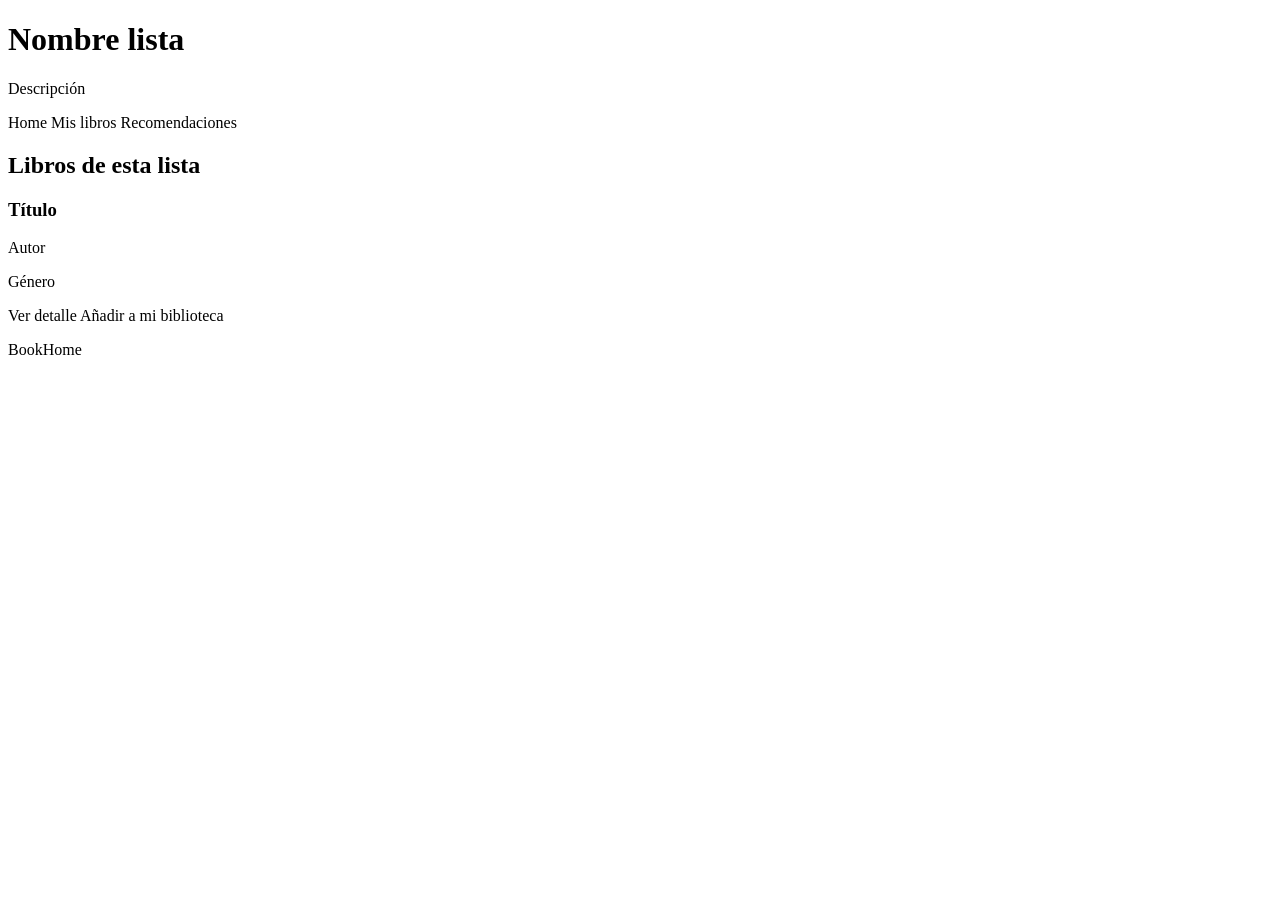
==== src/main/resources/templates/views/detalle-lista.html @ 795e2d97 "feat: implement recommendations flow with list vies, detail page and add-to-library functionality" ====
<!DOCTYPE html>
<html lang="es" xmlns:th="http://www.thymeleaf.org">
<head>
    <meta charset="UTF-8">
    <title>Detalle lista</title>
    <link rel="stylesheet" th:href="@{/styles/style.css}">
</head>
<body>

<header class="main-header">
    <h1 th:text="${lista.nombre}">Nombre lista</h1>
    <p th:text="${lista.descripcion}">Descripción</p>
</header>

<nav class="navbar">
    <a th:href="@{/home}">Home</a>
    <a th:href="@{/mis-libros}">Mis libros</a>
    <a th:href="@{/recomendaciones}">Recomendaciones</a>
</nav>

<main class="container">

    <section class="cards-section">
        <h2>Libros de esta lista</h2>

        <div class="cards-grid">

            <article class="card" th:each="libro : ${lista.libros}">
                <h3 th:text="${libro.titulo}">Título</h3>
                <p th:text="${libro.autor}">Autor</p>
                <p th:text="${libro.genero}">Género</p>

                <a class="button-link"
                   th:href="@{/libros/{id}(id=${libro.id})}">
                    Ver detalle
                </a>
                <a class="button-link"
                   th:href="@{/recomendaciones/libro/{id}/agregar(id=${libro.id})}">
                    Añadir a mi biblioteca
                </a>

            </article>

        </div>
    </section>

</main>

<footer>
    <p>BookHome</p>
</footer>

</body>
</html>
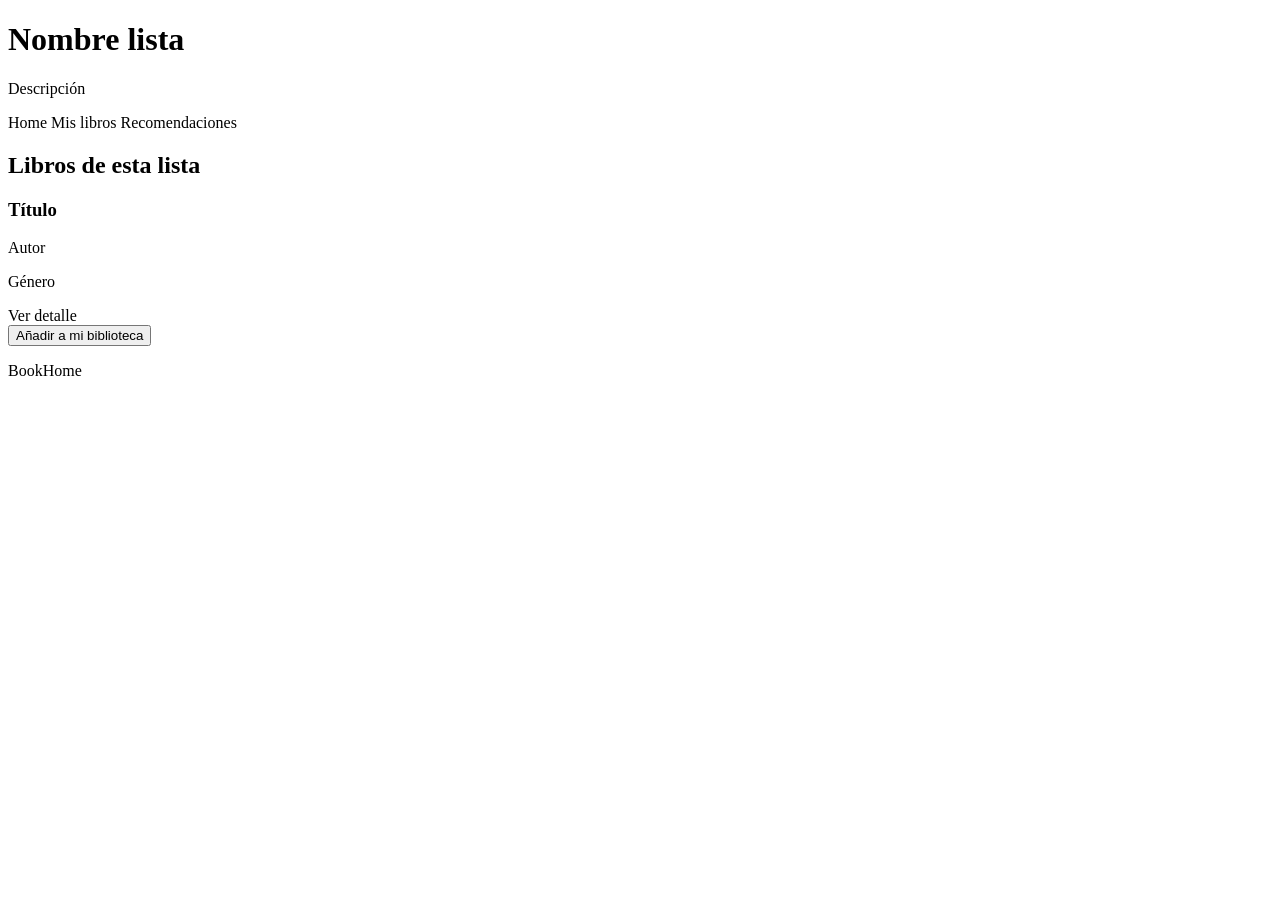
==== commit 51fd42bf: "feat: add book management features (state, rating, favorites, comments) and prevent duplicates - Add" ====
--- a/src/main/resources/templates/views/detalle-lista.html
+++ b/src/main/resources/templates/views/detalle-lista.html
@@ -34,10 +34,11 @@
                    th:href="@{/libros/{id}(id=${libro.id})}">
                     Ver detalle
                 </a>
-                <a class="button-link"
-                   th:href="@{/recomendaciones/libro/{id}/agregar(id=${libro.id})}">
-                    Añadir a mi biblioteca
-                </a>
+                <form th:action="@{/recomendaciones/libro/{id}/agregar(id=${libro.id})}" method="post">
+                    <button type="submit" class="button-link">
+                        Añadir a mi biblioteca
+                    </button>
+                </form>
 
             </article>
 
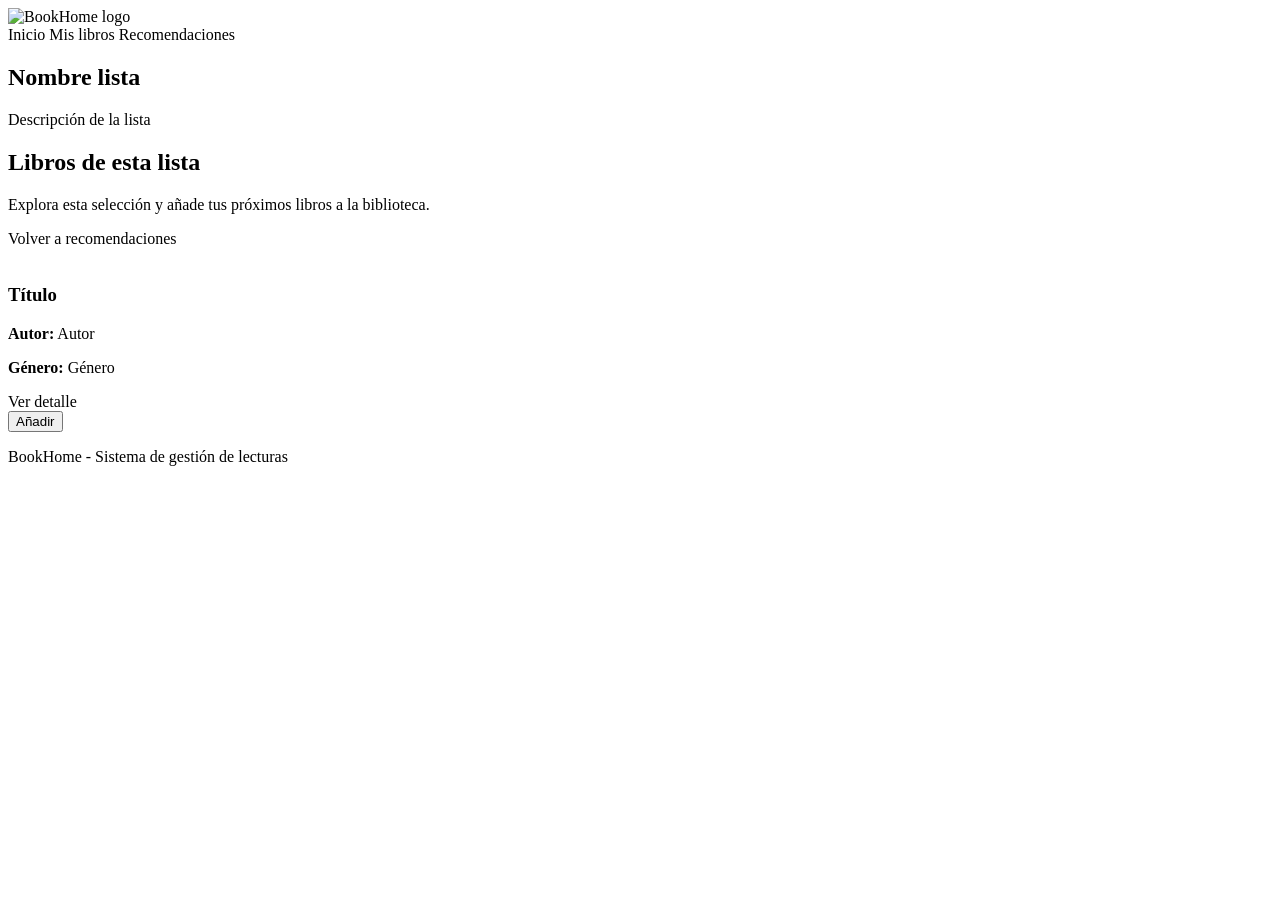
==== commit 52fdb877: ""feat: finalize BookHome app with full UI redesign, search integration and demo fallback - Integrate" ====
--- a/src/main/resources/templates/views/detalle-lista.html
+++ b/src/main/resources/templates/views/detalle-lista.html
@@ -2,43 +2,81 @@
 <html lang="es" xmlns:th="http://www.thymeleaf.org">
 <head>
     <meta charset="UTF-8">
-    <title>Detalle lista</title>
+    <title th:text="${lista.nombre} + ' - BookHome'">Detalle lista</title>
     <link rel="stylesheet" th:href="@{/styles/style.css}">
 </head>
 <body>
 
-<header class="main-header">
-    <h1 th:text="${lista.nombre}">Nombre lista</h1>
-    <p th:text="${lista.descripcion}">Descripción</p>
+<header class="site-header">
+    <div class="header-banner"></div>
+
+    <div class="navbar">
+        <a class="brand" th:href="@{/home}">
+            <img th:src="@{/images/logo-bookhome.png}" alt="BookHome logo">
+        </a>
+
+        <nav class="nav-links">
+            <a th:href="@{/home}">Inicio</a>
+            <a th:href="@{/mis-libros}">Mis libros</a>
+            <a th:href="@{/recomendaciones}">Recomendaciones</a>
+        </nav>
+    </div>
 </header>
-
-<nav class="navbar">
-    <a th:href="@{/home}">Home</a>
-    <a th:href="@{/mis-libros}">Mis libros</a>
-    <a th:href="@{/recomendaciones}">Recomendaciones</a>
-</nav>
 
 <main class="container">
 
-    <section class="cards-section">
-        <h2>Libros de esta lista</h2>
+    <section class="page-intro">
+        <h2 th:text="${lista.nombre}">Nombre lista</h2>
+        <p th:text="${lista.descripcion}">Descripción de la lista</p>
+    </section>
 
-        <div class="cards-grid">
+    <section class="list-detail-section">
+        <div class="section-title-row">
+            <div>
+                <h2>Libros de esta lista</h2>
+                <p>Explora esta selección y añade tus próximos libros a la biblioteca.</p>
+            </div>
 
-            <article class="card" th:each="libro : ${lista.libros}">
-                <h3 th:text="${libro.titulo}">Título</h3>
-                <p th:text="${libro.autor}">Autor</p>
-                <p th:text="${libro.genero}">Género</p>
+            <a class="button-link" th:href="@{/recomendaciones}">
+                Volver a recomendaciones
+            </a>
+        </div>
 
-                <a class="button-link"
-                   th:href="@{/libros/{id}(id=${libro.id})}">
-                    Ver detalle
-                </a>
-                <form th:action="@{/recomendaciones/libro/{id}/agregar(id=${libro.id})}" method="post">
-                    <button type="submit" class="button-link">
-                        Añadir a mi biblioteca
-                    </button>
-                </form>
+        <div class="list-books-grid">
+
+            <article class="list-book-card" th:each="libro : ${lista.libros}">
+
+                <img th:if="${libro.imagenUrl != null and !libro.imagenUrl.isEmpty()}"
+                     th:src="@{${libro.imagenUrl}}"
+                     th:alt="${libro.titulo}"
+                     class="book-cover">
+
+                <div class="book-card-content">
+                    <h3 th:text="${libro.titulo}">Título</h3>
+
+                    <p>
+                        <strong>Autor:</strong>
+                        <span th:text="${libro.autor}">Autor</span>
+                    </p>
+
+                    <p>
+                        <strong>Género:</strong>
+                        <span th:text="${libro.genero}">Género</span>
+                    </p>
+
+                    <div class="card-actions">
+                        <a class="button-link"
+                           th:href="@{/libros/{id}(id=${libro.id})}">
+                            Ver detalle
+                        </a>
+
+                        <form th:action="@{/recomendaciones/libro/{id}/agregar(id=${libro.id})}" method="post">
+                            <button type="submit" class="button-link">
+                                Añadir
+                            </button>
+                        </form>
+                    </div>
+                </div>
 
             </article>
 
@@ -48,7 +86,7 @@
 </main>
 
 <footer>
-    <p>BookHome</p>
+    <p>BookHome - Sistema de gestión de lecturas</p>
 </footer>
 
 </body>
